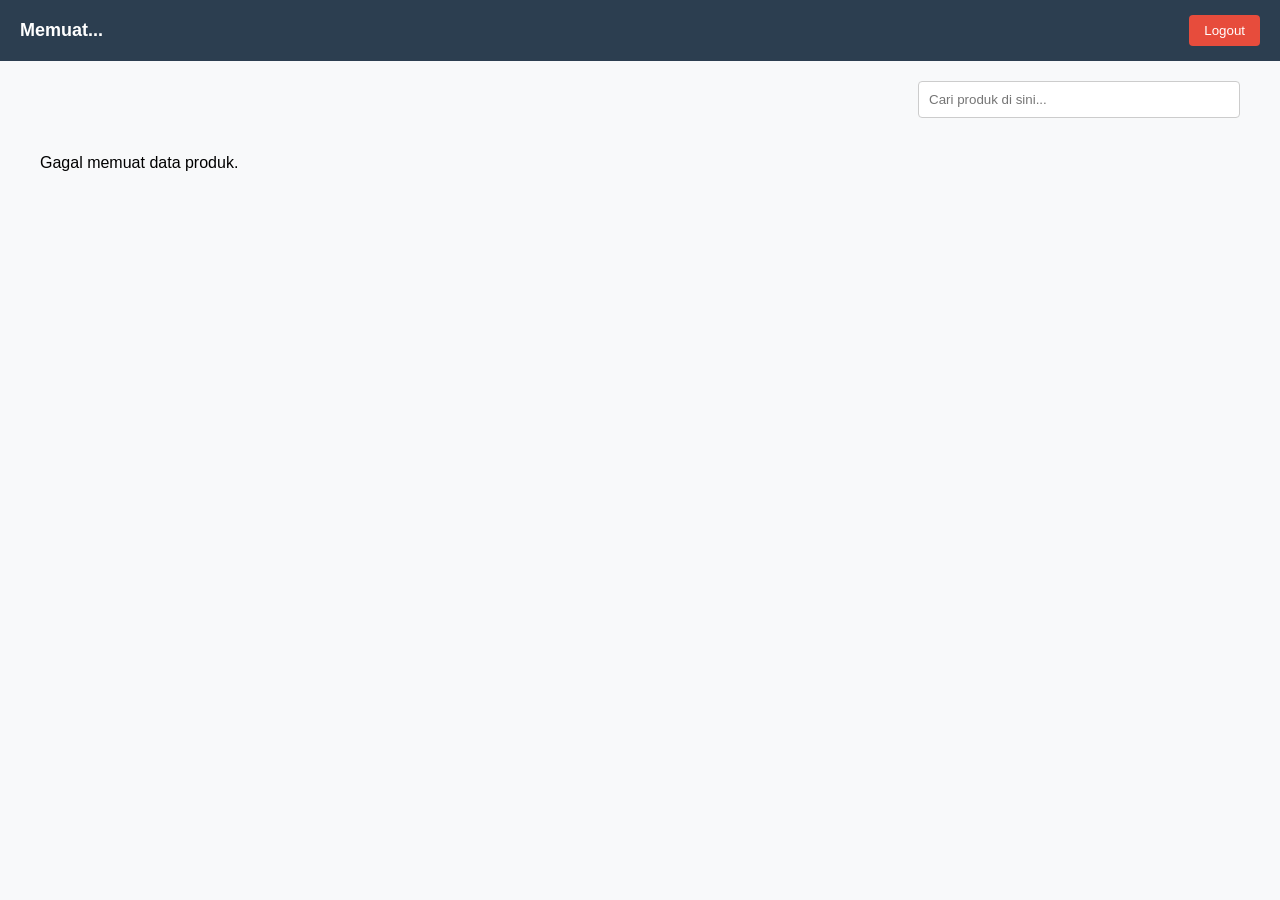
==== catalog.html @ 8b03f102 "Add files via upload" ====
<!doctype html>
<html lang="id">
  <head>
    <meta charset="UTF-8" />
    <meta name="viewport" content="width=device-width, initial-scale=1.0" />
    <title>Katalog Produk</title>
    <style>
      body {
        font-family: Arial, sans-serif;
        margin: 0;
        padding: 0;
        background-color: #f8f9fa;
      }

      /* Navigation Bar */
      .navbar {
        background-color: #2c3e50;
        color: white;
        padding: 15px 20px;
        display: flex;
        justify-content: space-between;
        align-items: center;
      }
      .navbar h2 {
        margin: 0;
        font-size: 18px;
      }
      .logout-btn {
        background-color: #e74c3c;
        color: white;
        border: none;
        padding: 8px 15px;
        border-radius: 4px;
        cursor: pointer;
      }

      .container {
        padding: 20px;
        max-width: 1200px;
        margin: 0 auto;
      }

      /* Search Bar */
      .search-container {
        margin-bottom: 20px;
        text-align: right;
      }
      .search-bar {
        width: 100%;
        max-width: 300px;
        padding: 10px;
        border: 1px solid #ccc;
        border-radius: 4px;
      }

      /* Product Grid */
      .product-grid {
        display: grid;
        grid-template-columns: repeat(auto-fill, minmax(220px, 1fr));
        gap: 20px;
      }
      .product-card {
        background: white;
        padding: 15px;
        border-radius: 8px;
        box-shadow: 0 2px 4px rgba(0, 0, 0, 0.1);
        text-align: center;
      }
      .product-image {
        max-width: 100%;
        height: 150px;
        object-fit: contain;
        margin-bottom: 10px;
      }
      .product-price {
        font-weight: bold;
        color: #e67e22;
        margin: 10px 0;
      }

      /* Add to Cart Button */
      .add-to-cart {
        background-color: #f39c12;
        color: white;
        border: none;
        padding: 10px;
        width: 100%;
        cursor: pointer;
        border-radius: 4px;
        font-weight: bold;
      }
      .add-to-cart:hover {
        background-color: #d68910;
      }
    </style>
  </head>
  <body>
    <!-- Navigation Bar -->
    <nav class="navbar">
      <h2 id="welcomeMessage">Memuat...</h2>
      <button id="logoutBtn" class="logout-btn">Logout</button>
    </nav>

    <div class="container">
      <!-- Search Bar -->
      <div class="search-container">
        <input type="text" id="searchInput" class="search-bar" placeholder="Cari produk di sini..." />
      </div>

      <!-- Tempat Produk Dirender -->
      <div id="productContainer" class="product-grid">
        <!-- Data produk akan dimasukkan oleh JavaScript -->
      </div>
    </div>

    <script src="product.js"></script>
  </body>
</html>
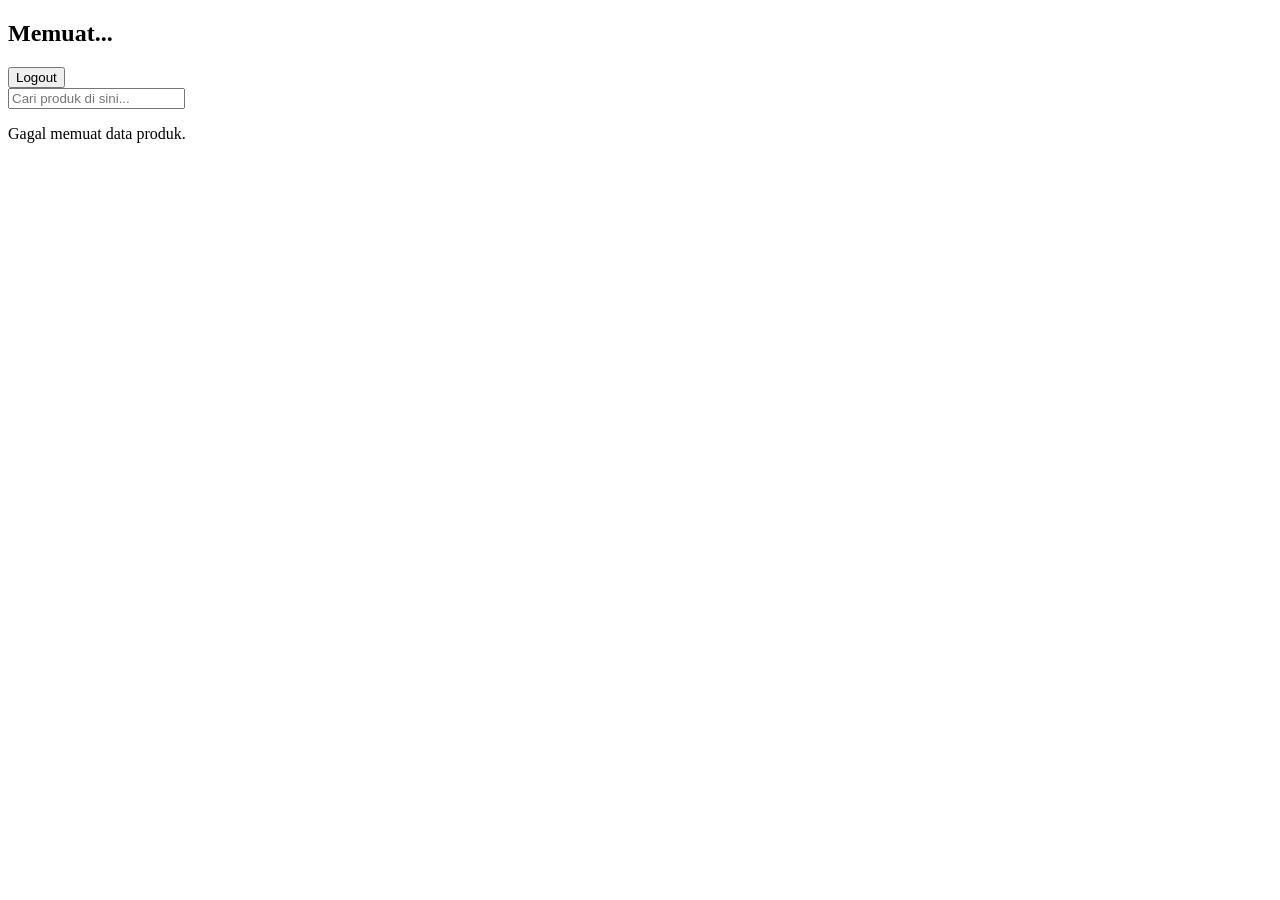
==== commit 6a72d461: "Refactor catalog.html to remove inline styles Removed inline CSS and added a cleaner structure to th" ====
--- a/catalog.html
+++ b/catalog.html
@@ -4,112 +4,20 @@
     <meta charset="UTF-8" />
     <meta name="viewport" content="width=device-width, initial-scale=1.0" />
     <title>Katalog Produk</title>
-    <style>
-      body {
-        font-family: Arial, sans-serif;
-        margin: 0;
-        padding: 0;
-        background-color: #f8f9fa;
-      }
-
-      /* Navigation Bar */
-      .navbar {
-        background-color: #2c3e50;
-        color: white;
-        padding: 15px 20px;
-        display: flex;
-        justify-content: space-between;
-        align-items: center;
-      }
-      .navbar h2 {
-        margin: 0;
-        font-size: 18px;
-      }
-      .logout-btn {
-        background-color: #e74c3c;
-        color: white;
-        border: none;
-        padding: 8px 15px;
-        border-radius: 4px;
-        cursor: pointer;
-      }
-
-      .container {
-        padding: 20px;
-        max-width: 1200px;
-        margin: 0 auto;
-      }
-
-      /* Search Bar */
-      .search-container {
-        margin-bottom: 20px;
-        text-align: right;
-      }
-      .search-bar {
-        width: 100%;
-        max-width: 300px;
-        padding: 10px;
-        border: 1px solid #ccc;
-        border-radius: 4px;
-      }
-
-      /* Product Grid */
-      .product-grid {
-        display: grid;
-        grid-template-columns: repeat(auto-fill, minmax(220px, 1fr));
-        gap: 20px;
-      }
-      .product-card {
-        background: white;
-        padding: 15px;
-        border-radius: 8px;
-        box-shadow: 0 2px 4px rgba(0, 0, 0, 0.1);
-        text-align: center;
-      }
-      .product-image {
-        max-width: 100%;
-        height: 150px;
-        object-fit: contain;
-        margin-bottom: 10px;
-      }
-      .product-price {
-        font-weight: bold;
-        color: #e67e22;
-        margin: 10px 0;
-      }
-
-      /* Add to Cart Button */
-      .add-to-cart {
-        background-color: #f39c12;
-        color: white;
-        border: none;
-        padding: 10px;
-        width: 100%;
-        cursor: pointer;
-        border-radius: 4px;
-        font-weight: bold;
-      }
-      .add-to-cart:hover {
-        background-color: #d68910;
-      }
-    </style>
   </head>
   <body>
-    <!-- Navigation Bar -->
+  
     <nav class="navbar">
       <h2 id="welcomeMessage">Memuat...</h2>
       <button id="logoutBtn" class="logout-btn">Logout</button>
     </nav>
 
     <div class="container">
-      <!-- Search Bar -->
       <div class="search-container">
         <input type="text" id="searchInput" class="search-bar" placeholder="Cari produk di sini..." />
       </div>
 
-      <!-- Tempat Produk Dirender -->
       <div id="productContainer" class="product-grid">
-        <!-- Data produk akan dimasukkan oleh JavaScript -->
       </div>
     </div>
 
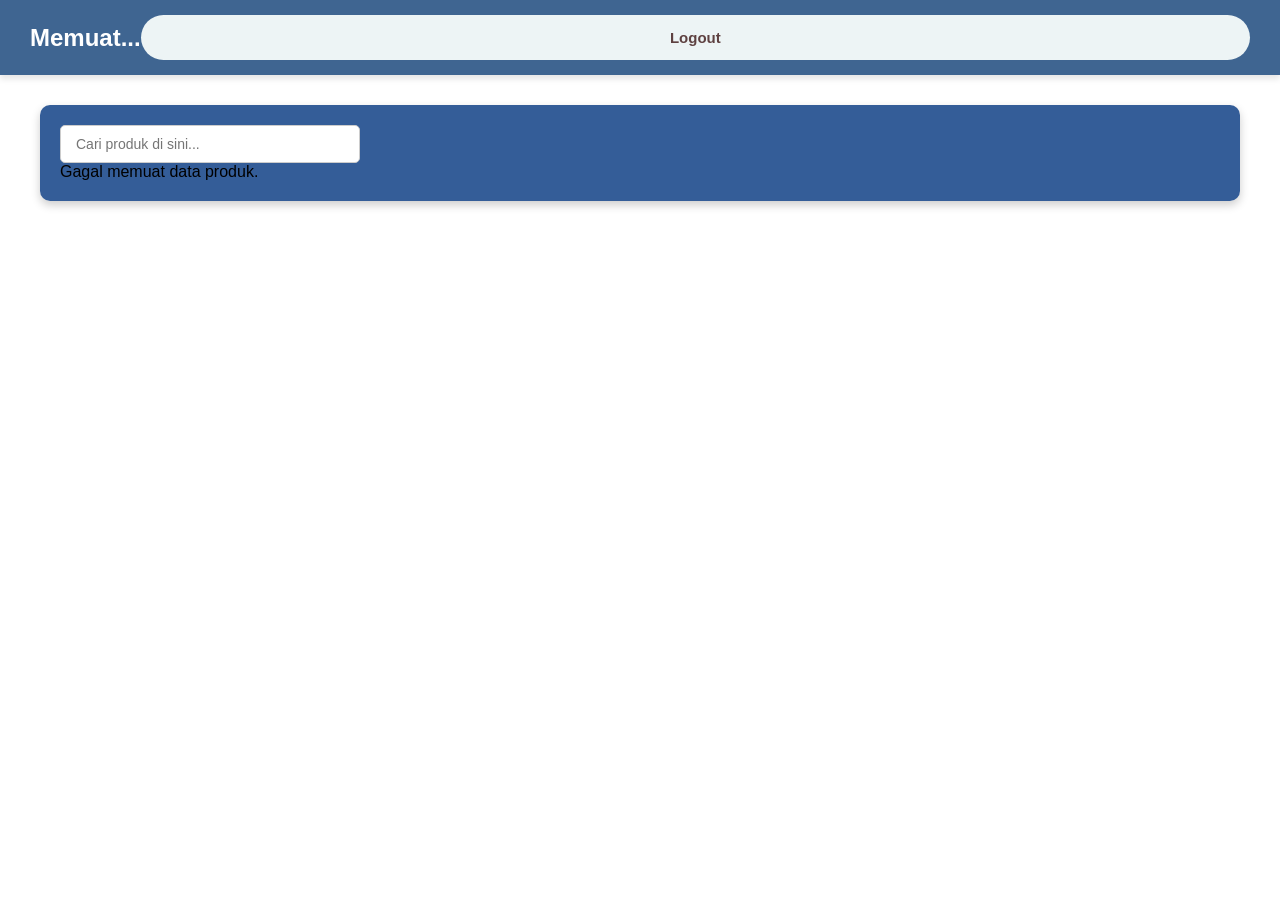
==== commit becba8b6: "add detailing on css and product" ====
--- a/catalog.html
+++ b/catalog.html
@@ -4,6 +4,7 @@
     <meta charset="UTF-8" />
     <meta name="viewport" content="width=device-width, initial-scale=1.0" />
     <title>Katalog Produk</title>
+    <link rel="stylesheet" href="style.css" />
   </head>
   <body>
   
--- a/style.css
+++ b/style.css
@@ -0,0 +1,156 @@
+* {
+    margin: 0;
+    padding: 0;
+    box-sizing: border-box;
+}
+
+body {
+    min-height: 100vh;
+    font-family: Arial, sans-serif;
+    background-image: url("https://i.pinimg.com/1200x/da/f2/86/daf286935aafe70d48767d74e0c9bdae.jpg");
+    background-size: cover;
+    background-position: center;
+    background-repeat: no-repeat;
+}
+
+.login-container {
+    min-height: 100vh;
+    display: flex;
+    justify-content: center;
+    align-items: center;
+}
+
+.login-box {
+    width: 430px;
+    padding: 45px;
+    background-color: rgba(43, 85, 133, 0.6);
+    border: 1px solid rgba(255, 255, 255, 0.4);
+    border-radius: 15px;
+    color: white;
+    box-shadow: 0 8px 25px rgba(0, 0, 0, 0.5);
+}
+
+.login-box h1 {
+    text-align: center;
+    font-size: 40px;
+    margin-bottom: 10px;
+}
+
+.subtitle {
+    text-align: center;
+    font-size: 14px;
+    margin-bottom: 30px;
+}
+
+.input-group {
+    margin-bottom: 20px;
+}
+
+.input-group input {
+    width: 100%;
+    padding: 15px 20px;
+    border: 2px solid rgba(255, 255, 255, 0.5);
+    border-radius: 30px;
+    background-color: transparent;
+    color: white;
+}
+
+.input-group input::placeholder {
+    color: rgb(193, 222, 255);
+}
+
+.input-group input:focus {
+    color: white;
+}
+
+.option {
+    display: flex;
+    justify-content: space-between;
+    align-items: center;
+    font-size: 13px;
+    margin-bottom: 20px;
+}
+
+.option label {
+    display: flex;
+    gap: 6px;
+}
+
+#errorMessage {
+    text-align: center;
+    color: #ffc0c0;
+    font-size: 13px;
+    margin-bottom: 10px;
+}
+
+Button {
+    width: 100%;
+    padding: 14px;
+    border: none;
+    border-radius: 30px;
+    background-color: white;
+    color: #364db3;
+    font-size: 15px;
+    font-weight: bold;
+    cursor: pointer;
+}
+
+Button:hover {
+    background-color: #d1e1ff;
+}
+
+.bottom-text {
+    text-align: center;
+    margin-top: 25px;
+    font-size: 14px;
+}
+
+.navbar {
+    display: flex;
+    justify-content: space-between;
+    align-items: center;
+    padding: 15px 30px;
+    background-color: rgba(43, 85, 133, 0.9);
+    color: white;
+    box-shadow: 0 4px 6px rgba(0,0,0,0.1);
+}
+
+.logout-btn {
+    background-color: #edf4f5;
+    border: none;
+    color: rgb(94, 65, 65);
+    font-size: 15px;
+    cursor: pointer;
+}
+
+.logout-btn:hover {
+    background-color: #9bb3de;
+    justify-content: center;
+    display: flex;
+    align-items: center;
+    gap: 20px;
+}
+
+.container {
+    max-width: 1200px;
+    margin: 30px auto;
+    padding: 20px;
+    background-color: rgba(42, 85, 147, 0.95);    
+    border-radius: 10px;
+    box-shadow: 0 4px 10px rgba(0,0,0,0.2);
+}
+
+.search-bar, .filter-dropdown {
+    padding: 10px 15px;
+    border: 1px solid #ccc;
+    border-radius: 5px;
+    font-size: 14px;
+    outline: none;
+}
+.search-bar { width: 300px; }
+
+.product-grid {
+    display: grid;
+    grid-template-columns: repeat(auto-fill, minmax(250px, 1fr));
+    gap: 20px;
+}
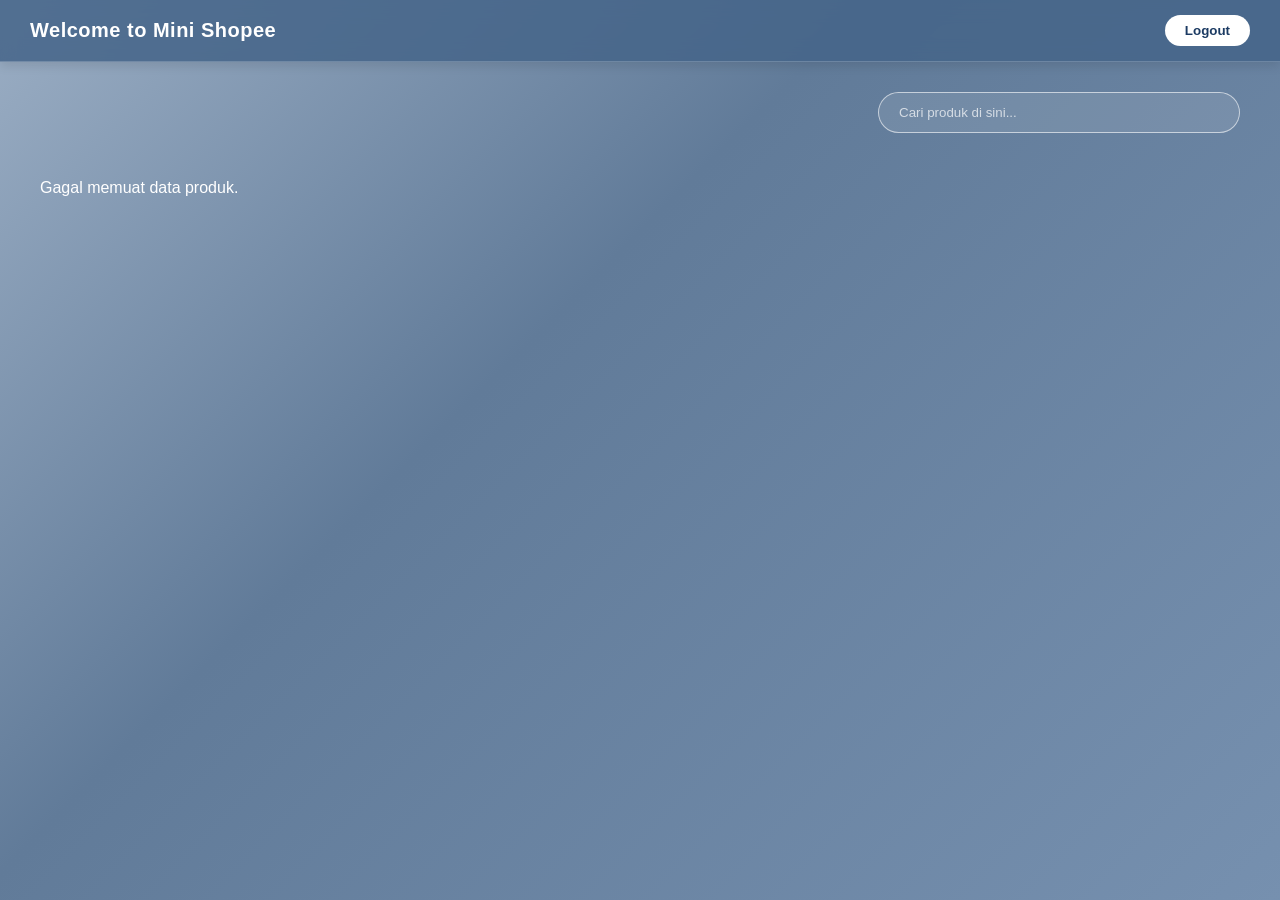
==== commit eb0aa1bf: "Enhance catalog.html with styling and layout Added styles for background, navbar, buttons, and produ" ====
--- a/catalog.html
+++ b/catalog.html
@@ -4,20 +4,168 @@
     <meta charset="UTF-8" />
     <meta name="viewport" content="width=device-width, initial-scale=1.0" />
     <title>Katalog Produk</title>
-    <link rel="stylesheet" href="style.css" />
+    <style>
+      /* Background menyerupai ombak/gradasi biru pada halaman login */
+      body {
+        font-family: Arial, sans-serif;
+        margin: 0;
+        padding: 0;
+        background: linear-gradient(135deg, #9baec4 0%, #617b99 40%, #7690af 100%);
+        background-attachment: fixed;
+        color: #ffffff;
+      }
+
+      /* Navigation Bar - Dibuat semi transparan menyatu dengan tema */
+      .navbar {
+        background-color: rgba(69, 100, 137, 0.85);
+        backdrop-filter: blur(10px);
+        color: white;
+        padding: 15px 30px;
+        display: flex;
+        justify-content: space-between;
+        align-items: center;
+        border-bottom: 1px solid rgba(255, 255, 255, 0.2);
+        box-shadow: 0 4px 10px rgba(0, 0, 0, 0.1);
+      }
+
+      .navbar h2 {
+        margin: 0;
+        font-size: 20px;
+        font-weight: bold;
+        letter-spacing: 0.5px;
+      }
+
+      /* Logout Button - Pill shape, putih dengan teks biru (seperti tombol Login) */
+      .logout-btn {
+        background-color: #ffffff;
+        color: #1c3b63;
+        border: none;
+        padding: 8px 20px;
+        border-radius: 20px;
+        cursor: pointer;
+        font-weight: bold;
+        transition: all 0.3s ease;
+      }
+
+      .logout-btn:hover {
+        background-color: #e2e6ea;
+        box-shadow: 0 0 10px rgba(255, 255, 255, 0.5);
+      }
+
+      .container {
+        padding: 30px 20px;
+        max-width: 1200px;
+        margin: 0 auto;
+      }
+
+      /* Search Bar - Pill shape, transparan dengan border putih */
+      .search-container {
+        margin-bottom: 30px;
+        text-align: right;
+      }
+
+      .search-bar {
+        width: 100%;
+        max-width: 320px;
+        padding: 12px 20px;
+        background-color: rgba(255, 255, 255, 0.1);
+        border: 1px solid rgba(255, 255, 255, 0.6);
+        border-radius: 25px;
+        color: #ffffff;
+        outline: none;
+        transition: border 0.3s ease;
+      }
+
+      .search-bar::placeholder {
+        color: rgba(255, 255, 255, 0.7);
+      }
+
+      .search-bar:focus {
+        border-color: #ffffff;
+        background-color: rgba(255, 255, 255, 0.2);
+      }
+
+      /* Product Grid */
+      .product-grid {
+        display: grid;
+        grid-template-columns: repeat(auto-fill, minmax(220px, 1fr));
+        gap: 25px;
+      }
+
+      /* Product Card - Mengikuti desain box login */
+      .product-card {
+        background-color: rgba(73, 103, 141, 0.85);
+        backdrop-filter: blur(8px);
+        padding: 20px;
+        border-radius: 12px;
+        border: 1px solid rgba(255, 255, 255, 0.2);
+        box-shadow: 0 8px 25px rgba(0, 0, 0, 0.15);
+        text-align: center;
+        transition: transform 0.3s ease;
+      }
+
+      .product-card:hover {
+        transform: translateY(-5px);
+      }
+
+      .product-image {
+        max-width: 100%;
+        height: 150px;
+        object-fit: contain;
+        margin-bottom: 15px;
+        background-color: rgba(255, 255, 255, 0.9); /* Background putih agar produk terlihat jelas */
+        border-radius: 8px;
+        padding: 10px;
+        box-sizing: border-box;
+      }
+
+      .product-title {
+        font-size: 16px;
+        margin-bottom: 10px;
+        color: #ffffff;
+      }
+
+      .product-price {
+        font-weight: bold;
+        color: #ffffff;
+        margin: 10px 0 20px 0;
+        font-size: 18px;
+      }
+
+      /* Add to Cart Button - Meniru tombol Login */
+      .add-to-cart {
+        background-color: #ffffff;
+        color: #1d406d;
+        border: none;
+        padding: 12px;
+        width: 100%;
+        cursor: pointer;
+        border-radius: 25px;
+        font-weight: bold;
+        font-size: 14px;
+        transition: all 0.3s ease;
+      }
+
+      .add-to-cart:hover {
+        background-color: #e2e6ea;
+        box-shadow: 0 0 10px rgba(255, 255, 255, 0.4);
+      }
+    </style>
   </head>
   <body>
-  
+    <!-- Navigation Bar -->
     <nav class="navbar">
-      <h2 id="welcomeMessage">Memuat...</h2>
+      <h2 id="welcomeMessage">Welcome to Mini Shopee</h2>
       <button id="logoutBtn" class="logout-btn">Logout</button>
     </nav>
 
     <div class="container">
+      <!-- Search Bar -->
       <div class="search-container">
         <input type="text" id="searchInput" class="search-bar" placeholder="Cari produk di sini..." />
       </div>
 
+      <!-- Tempat Produk Dirender -->
       <div id="productContainer" class="product-grid">
       </div>
     </div>
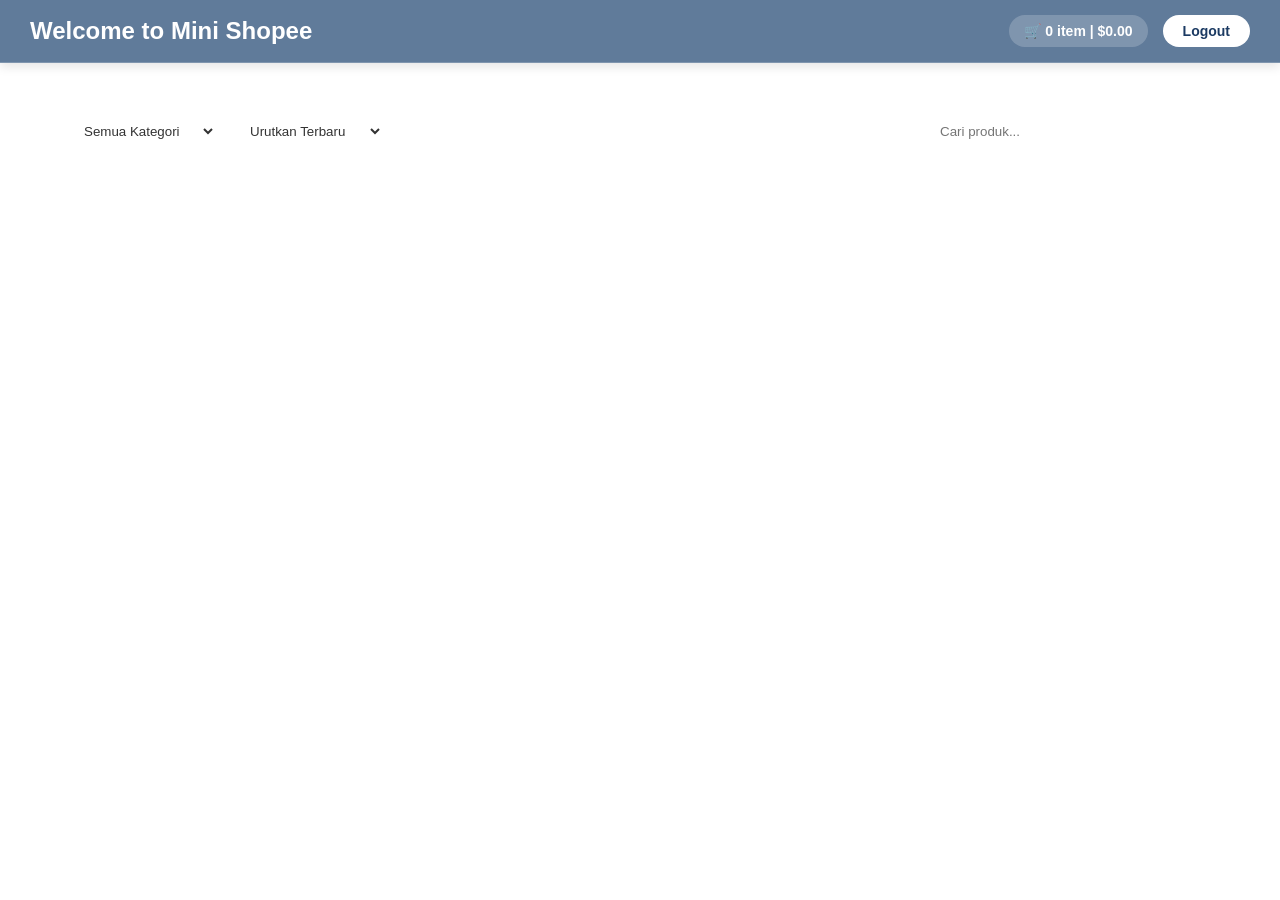
==== commit 3cdf130c: "Revisi" ====
--- a/catalog.html
+++ b/catalog.html
@@ -4,172 +4,69 @@
     <meta charset="UTF-8" />
     <meta name="viewport" content="width=device-width, initial-scale=1.0" />
     <title>Katalog Produk</title>
-    <style>
-      /* Background menyerupai ombak/gradasi biru pada halaman login */
-      body {
-        font-family: Arial, sans-serif;
-        margin: 0;
-        padding: 0;
-        background: linear-gradient(135deg, #9baec4 0%, #617b99 40%, #7690af 100%);
-        background-attachment: fixed;
-        color: #ffffff;
-      }
+    <link rel="stylesheet" href="style.css" />
+  </head>
+  <body class="catalog-body">
+  
+  <!-- Navigation Bar -->
+  <nav class="navbar catalog-navbar">
+    <h2 id="welcomeMessage">Welcome to Mini Shopee</h2>
+    <div class="nav-actions">
+      <div id="cartIcon" class="cart-btn">
+        🛒 <span id="cartBadge">0</span> item | $<span id="cartTotalHeader">0.00</span>
+      </div>
+      <button id="logoutBtn" class="logout-btn">Logout</button>
+    </div>
+  </nav>
 
-      /* Navigation Bar - Dibuat semi transparan menyatu dengan tema */
-      .navbar {
-        background-color: rgba(69, 100, 137, 0.85);
-        backdrop-filter: blur(10px);
-        color: white;
-        padding: 15px 30px;
-        display: flex;
-        justify-content: space-between;
-        align-items: center;
-        border-bottom: 1px solid rgba(255, 255, 255, 0.2);
-        box-shadow: 0 4px 10px rgba(0, 0, 0, 0.1);
-      }
+  <div class="container catalog-container">
+    <!-- Controls: Filter, Sort, Search -->
+    <div class="controls-container">
+      <div class="filter-group">
+        <select id="categoryFilter" class="filter-dropdown">
+          <option value="all">Semua Kategori</option>
+        </select>
+        <select id="sortFilter" class="filter-dropdown">
+          <option value="default">Urutkan Terbaru</option>
+          <option value="price-asc">Harga Termurah</option>
+          <option value="price-desc">Harga Termahal</option>
+        </select>
+      </div>
+      <input type="text" id="searchInput" class="search-bar" placeholder="Cari produk..." />
+    </div>
 
-      .navbar h2 {
-        margin: 0;
-        font-size: 20px;
-        font-weight: bold;
-        letter-spacing: 0.5px;
-      }
+    <!-- Product Grid -->
+    <div id="productContainer" class="product-grid"></div>
 
-      /* Logout Button - Pill shape, putih dengan teks biru (seperti tombol Login) */
-      .logout-btn {
-        background-color: #ffffff;
-        color: #1c3b63;
-        border: none;
-        padding: 8px 20px;
-        border-radius: 20px;
-        cursor: pointer;
-        font-weight: bold;
-        transition: all 0.3s ease;
-      }
+    <!-- Tombol Load More (Pagination) -->
+    <div class="load-more-container">
+      <button id="loadMoreBtn" class="load-more-btn hidden-element">Load More</button>
+    </div>
+  </div>
 
-      .logout-btn:hover {
-        background-color: #e2e6ea;
-        box-shadow: 0 0 10px rgba(255, 255, 255, 0.5);
-      }
+  <!-- MODAL DETAIL PRODUK -->
+  <div id="productModal" class="modal hidden-element">
+    <div class="modal-content">
+      <span id="closeModal" class="close-btn">&times;</span>
+      <div id="modalBody"></div>
+    </div>
+  </div>
 
-      .container {
-        padding: 30px 20px;
-        max-width: 1200px;
-        margin: 0 auto;
-      }
-
-      /* Search Bar - Pill shape, transparan dengan border putih */
-      .search-container {
-        margin-bottom: 30px;
-        text-align: right;
-      }
-
-      .search-bar {
-        width: 100%;
-        max-width: 320px;
-        padding: 12px 20px;
-        background-color: rgba(255, 255, 255, 0.1);
-        border: 1px solid rgba(255, 255, 255, 0.6);
-        border-radius: 25px;
-        color: #ffffff;
-        outline: none;
-        transition: border 0.3s ease;
-      }
-
-      .search-bar::placeholder {
-        color: rgba(255, 255, 255, 0.7);
-      }
-
-      .search-bar:focus {
-        border-color: #ffffff;
-        background-color: rgba(255, 255, 255, 0.2);
-      }
-
-      /* Product Grid */
-      .product-grid {
-        display: grid;
-        grid-template-columns: repeat(auto-fill, minmax(220px, 1fr));
-        gap: 25px;
-      }
-
-      /* Product Card - Mengikuti desain box login */
-      .product-card {
-        background-color: rgba(73, 103, 141, 0.85);
-        backdrop-filter: blur(8px);
-        padding: 20px;
-        border-radius: 12px;
-        border: 1px solid rgba(255, 255, 255, 0.2);
-        box-shadow: 0 8px 25px rgba(0, 0, 0, 0.15);
-        text-align: center;
-        transition: transform 0.3s ease;
-      }
-
-      .product-card:hover {
-        transform: translateY(-5px);
-      }
-
-      .product-image {
-        max-width: 100%;
-        height: 150px;
-        object-fit: contain;
-        margin-bottom: 15px;
-        background-color: rgba(255, 255, 255, 0.9); /* Background putih agar produk terlihat jelas */
-        border-radius: 8px;
-        padding: 10px;
-        box-sizing: border-box;
-      }
-
-      .product-title {
-        font-size: 16px;
-        margin-bottom: 10px;
-        color: #ffffff;
-      }
-
-      .product-price {
-        font-weight: bold;
-        color: #ffffff;
-        margin: 10px 0 20px 0;
-        font-size: 18px;
-      }
-
-      /* Add to Cart Button - Meniru tombol Login */
-      .add-to-cart {
-        background-color: #ffffff;
-        color: #1d406d;
-        border: none;
-        padding: 12px;
-        width: 100%;
-        cursor: pointer;
-        border-radius: 25px;
-        font-weight: bold;
-        font-size: 14px;
-        transition: all 0.3s ease;
-      }
-
-      .add-to-cart:hover {
-        background-color: #e2e6ea;
-        box-shadow: 0 0 10px rgba(255, 255, 255, 0.4);
-      }
-    </style>
-  </head>
-  <body>
-    <!-- Navigation Bar -->
-    <nav class="navbar">
-      <h2 id="welcomeMessage">Welcome to Mini Shopee</h2>
-      <button id="logoutBtn" class="logout-btn">Logout</button>
-    </nav>
-
-    <div class="container">
-      <!-- Search Bar -->
-      <div class="search-container">
-        <input type="text" id="searchInput" class="search-bar" placeholder="Cari produk di sini..." />
-      </div>
-
-      <!-- Tempat Produk Dirender -->
-      <div id="productContainer" class="product-grid">
+  <!-- MODAL KERANJANG -->
+  <div id="cartModal" class="modal hidden-element">
+    <div class="modal-content">
+      <span id="closeCartModal" class="close-btn">&times;</span>
+      <h2 class="modal-title">Keranjang Belanja</h2>
+      <div id="cartBody" class="cart-body"></div>
+      
+      <!-- Action Buttons Keranjang -->
+      <div id="cartActions" class="cart-actions hidden-element">
+        <button id="cancelOrderBtn" class="cancel-btn">Batalkan Pesanan</button>
+        <button id="checkoutBtn" class="checkout-btn">Checkout</button>
       </div>
     </div>
+  </div>
 
-    <script src="product.js"></script>
-  </body>
+  <script src="product.js"></script>
+</body>
 </html>
--- a/style.css
+++ b/style.css
@@ -0,0 +1,320 @@
+/* =========================================
+   GLOBAL RESET
+========================================= */
+* {
+    margin: 0;
+    padding: 0;
+    box-sizing: border-box;
+}
+
+.hidden-element {
+    display: none !important;
+}
+
+/* =========================================
+   HALAMAN LOGIN 
+========================================= */
+body {
+    min-height: 100vh;
+    font-family: Arial, sans-serif;
+    background-image: url("https://i.pinimg.com/1200x/da/f2/86/daf286935aafe70d48767d74e0c9bdae.jpg");
+    background-size: cover;
+    background-position: center;
+    background-repeat: no-repeat;
+}
+
+.login-container {
+    min-height: 100vh;
+    display: flex;
+    justify-content: center;
+    align-items: center;
+}
+
+.login-box {
+    width: 430px;
+    padding: 45px;
+    background-color: rgba(43, 85, 133, 0.6);
+    border: 1px solid rgba(255, 255, 255, 0.4);
+    border-radius: 15px;
+    color: white;
+    box-shadow: 0 8px 25px rgba(0, 0, 0, 0.5);
+}
+
+.login-box h1 {
+    text-align: center;
+    font-size: 40px;
+    margin-bottom: 10px;
+}
+
+.subtitle {
+    text-align: center;
+    font-size: 14px;
+    margin-bottom: 30px;
+}
+
+.input-group {
+    margin-bottom: 20px;
+}
+
+.input-group input {
+    width: 100%;
+    padding: 15px 20px;
+    border: 2px solid rgba(255, 255, 255, 0.5);
+    border-radius: 30px;
+    background-color: transparent;
+    color: white;
+}
+
+.input-group input::placeholder {
+    color: rgb(193, 222, 255);
+}
+
+.input-group input:focus {
+    color: white;
+}
+
+.option {
+    display: flex;
+    justify-content: space-between;
+    align-items: center;
+    font-size: 13px;
+    margin-bottom: 20px;
+}
+
+.option label {
+    display: flex;
+    gap: 6px;
+}
+
+#errorMessage {
+    text-align: center;
+    color: #ffc0c0;
+    font-size: 13px;
+    margin-bottom: 10px;
+}
+
+Button {
+    width: 100%;
+    padding: 14px;
+    border: none;
+    border-radius: 30px;
+    background-color: white;
+    color: #364db3;
+    font-size: 15px;
+    font-weight: bold;
+    cursor: pointer;
+}
+
+Button:hover {
+    background-color: #d1e1ff;
+}
+
+.bottom-text {
+    text-align: center;
+    margin-top: 25px;
+    font-size: 14px;
+}
+
+
+/* =========================================
+   HALAMAN KATALOG PRODUK
+========================================= */
+
+body.catalog-body {
+    background: linear-gradient(135deg, #9baec4 0%, #617b99 40%, #7690af 100%);
+    background-image: url("https://i.pinimg.com/1200x/da/f2/86/daf286935aafe70d48767d74e0c9bdae.jpg");
+    background-attachment: fixed;
+    color: #ffffff;
+}
+
+.catalog-navbar {
+    background-color: rgba(69, 100, 137, 0.85);
+    backdrop-filter: blur(10px);
+    padding: 15px 30px;
+    display: flex;
+    justify-content: space-between;
+    align-items: center;
+    border-bottom: 1px solid rgba(255, 255, 255, 0.2);
+    box-shadow: 0 4px 10px rgba(0, 0, 0, 0.1);
+}
+
+.nav-actions { display: flex; align-items: center; gap: 15px; }
+
+.cart-btn {
+    background: rgba(255, 255, 255, 0.2);
+    padding: 8px 15px;
+    border-radius: 20px;
+    cursor: pointer;
+    font-weight: bold;
+    font-size: 14px;
+}
+
+.cart-btn:hover { background: rgba(255, 255, 255, 0.3); }
+
+/* Menimpa global button style untuk logout */
+button.logout-btn {
+    padding: 8px 20px;
+    border-radius: 20px;
+    border: none;
+    background-color: #ffffff;
+    color: #1c3b63;
+    font-weight: bold;
+    cursor: pointer;
+    transition: background-color 0.2s;
+    width: auto;
+    font-size: 14px;
+}
+button.logout-btn:hover { background-color: #e0e0e0; }
+
+.catalog-container {
+    max-width: 1200px;
+    margin: 30px auto;
+    padding: 20px;
+}
+
+.controls-container {
+    display: flex;
+    justify-content: space-between;
+    flex-wrap: wrap;
+    gap: 10px;
+    margin-bottom: 25px;
+}
+
+.filter-group { display: flex; gap: 10px; }
+
+.filter-dropdown, .search-bar {
+    padding: 10px 20px;
+    border-radius: 25px;
+    border: none;
+    outline: none;
+    background-color: rgba(255, 255, 255, 0.9);
+    color: #333;
+}
+
+.search-bar { width: 300px; }
+
+.product-grid {
+    display: grid;
+    grid-template-columns: repeat(auto-fill, minmax(220px, 1fr));
+    gap: 25px;
+}
+
+.product-card {
+    background: rgba(73, 103, 141, 0.85);
+    padding: 20px;
+    border-radius: 12px;
+    text-align: center;
+    border: 1px solid rgba(255, 255, 255, 0.2);
+    transition: transform 0.2s;
+}
+
+.product-card:hover { transform: translateY(-5px); }
+
+.product-image {
+    width: 100%;
+    height: 150px;
+    object-fit: contain;
+    background: white;
+    border-radius: 8px;
+    margin-bottom: 15px;
+    padding: 5px;
+}
+
+.product-title {
+    font-size: 15px;
+    height: 35px;
+    overflow: hidden;
+    color: white;
+}
+
+.product-price {
+    font-weight: bold;
+    font-size: 18px;
+    margin: 10px 0;
+    color: white;
+}
+
+/* Menimpa global button khusus di katalog */
+button.add-to-cart, button.detail-btn, button.modal-add-btn {
+    width: 100%;
+    padding: 10px;
+    border-radius: 20px;
+    font-weight: bold;
+    cursor: pointer;
+    margin-bottom: 10px;
+}
+button.add-to-cart { background: #fff; color: #1d406d; border: none; font-size: 14px;}
+button.add-to-cart:hover { background: #e0e0e0; }
+
+button.detail-btn { background: transparent; color: #fff; border: 1px solid #fff; font-size: 14px;}
+button.detail-btn:hover { background: rgba(255, 255, 255, 0.1); }
+
+button.modal-add-btn { background: #1c3b63; color: white; border: none; margin-top: 15px; }
+button.modal-add-btn:hover { background: #132a47; }
+
+.load-more-container { text-align: center; margin-top: 30px; }
+
+button.load-more-btn {
+    padding: 12px 30px;
+    border-radius: 25px;
+    border: none;
+    background: #fff;
+    color: #1c3b63;
+    font-weight: bold;
+    cursor: pointer;
+    width: auto;
+}
+button.load-more-btn:hover { background: #e0e0e0; }
+
+.modal {
+    position: fixed; top: 0; left: 0; width: 100%; height: 100%;
+    background: rgba(0, 0, 0, 0.6);
+    display: flex; justify-content: center; align-items: center;
+    z-index: 1000;
+}
+
+.modal-content {
+    background: white; color: #333;
+    padding: 25px; border-radius: 12px;
+    width: 90%; max-width: 500px;
+    position: relative; max-height: 90vh; overflow-y: auto;
+}
+
+.modal-title { margin-top: 0; margin-bottom: 20px; font-size: 24px; color: #333;}
+
+.close-btn {
+    position: absolute; top: 15px; right: 20px; font-size: 24px;
+    cursor: pointer; color: #888;
+}
+
+.close-btn:hover { color: #333; }
+
+.cart-body { max-height: 300px; overflow-y: auto; color: #333;}
+
+.cart-item {
+    display: flex; justify-content: space-between;
+    border-bottom: 1px solid #eee; padding: 10px 0;
+}
+
+.cart-item-info small { color: #666; }
+
+.cart-item-price { font-weight: bold; color: #e67e22; }
+
+.cart-actions { display: flex; gap: 10px; margin-top: 20px; }
+
+button.cancel-btn, button.checkout-btn {
+    flex: 1; padding: 12px; border-radius: 8px; border: none;
+    color: white; cursor: pointer; font-weight: bold; width: auto; font-size: 14px;
+}
+
+button.cancel-btn { background: #e74c3c; }
+button.cancel-btn:hover { background: #c0392b; }
+
+button.checkout-btn { background: #2ecc71; }
+button.checkout-btn:hover { background: #27ae60; }
+
+.qty-group { display: flex; align-items: center; gap: 10px; margin-top: 20px; color: #333;}
+.qty-input { width: 60px; padding: 5px; text-align: center; border-radius: 5px; border: 1px solid #ccc; color: #333;}
+
+.modal-product-img { width: 100%; max-height: 200px; object-fit: contain; margin-bottom: 15px; border: 1px solid #ddd; padding: 10px; border-radius: 8px; }
+.modal-desc { color: #555; font-size: 14px; margin-top: 10px; }
